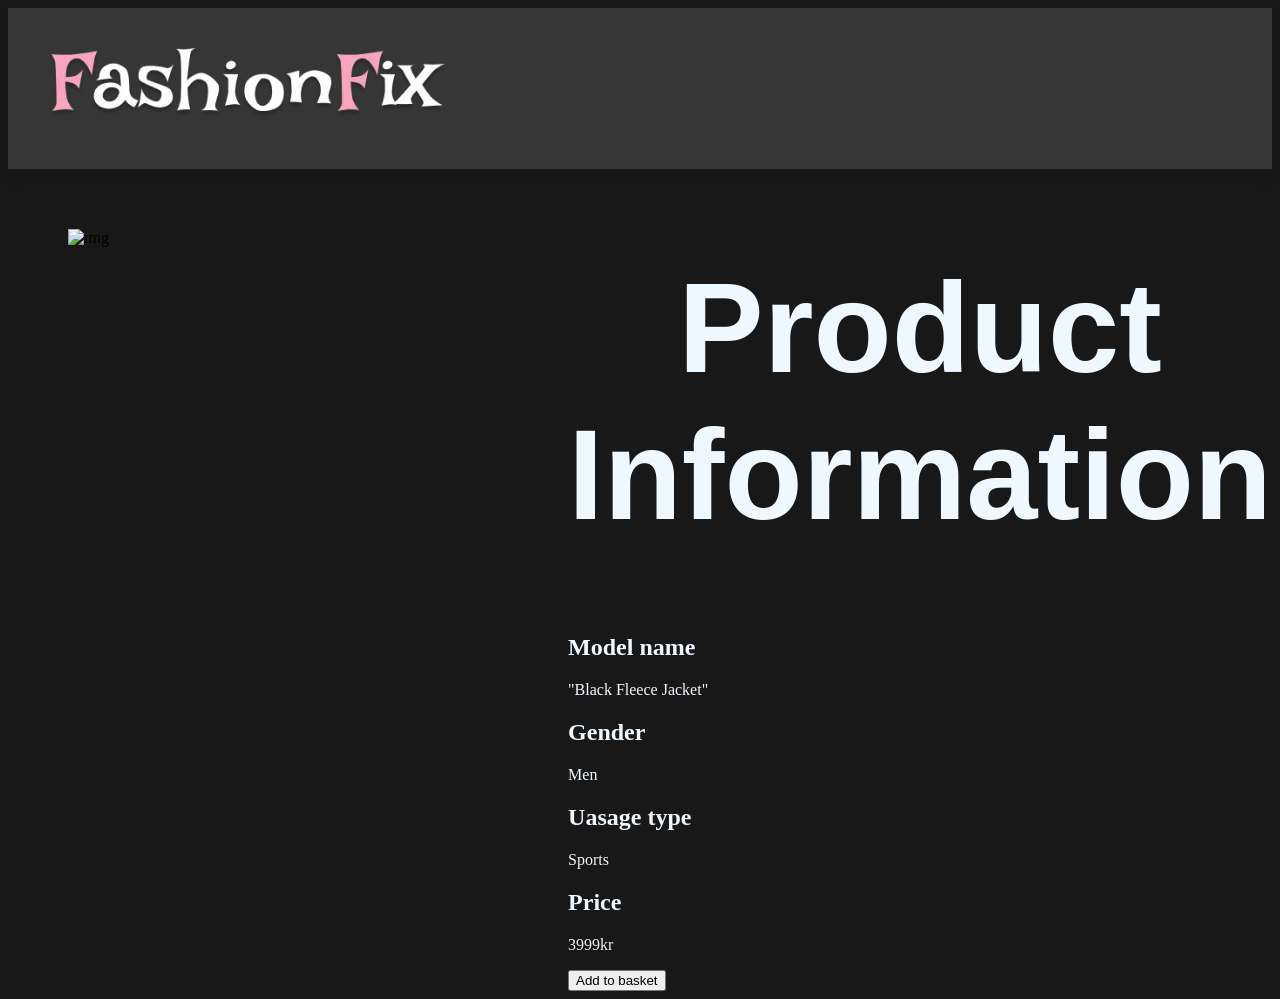
==== product.html @ 380a143b "halv-færdig" ====
<!DOCTYPE html>
<html lang="en">

<head>
    <meta charset="UTF-8">
    <meta name="viewport" content="width=device-width, initial-scale=1.0">
    <title>Document</title>
    <link rel="stylesheet" href="style.css">
    <link rel="stylesheet" href="layout.css">

</head>

<body>
    <header>
        <div class="logo">
            <a href="index.html">
                <img src="logo.webp" alt="Logo">
            </a>
        </div>
    </header>
    <main>
        <div class="product_info_card">
            <div class="info-img"><img src="https://kea-alt-del.dk/t7/images/webp/640/1528.webp" alt="img"></div>
            <div class="info">
                <h1>Product Information</h1>
                <h2>Model name</h2>
                <p>"Black Fleece Jacket"</p>
                <h2>Gender</h2>
                <p>Men</p>
                <h2>Uasage type</h2>
                <p>Sports</p>
                <h2>Price</h2>
                <p>3999kr</p>
                <button>Add to basket</button>

            </div>
        </div>

    </main>
</body>

</html>
---- style.css ----
img {
  width: 100%;
}
body {
  background-color: #181818;
}
.kategorier-cards {
  background-color: #d8dadb;
  box-shadow: 6px 8px 8px rgb(80, 93, 100);
  border-radius: 20px;
  max-width: 500px;
  text-align: center;
  margin: 40px;
  padding: 40px;
}

h1 {
  font-family: Impact, Haettenschweiler, "Arial Narrow Bold", sans-serif;
  font-size: 4rem;
  text-align: center;
  color: aliceblue;
}

p {
  color: aliceblue;
  font-size: 1rem;
}

h2 {
  color: aliceblue;
}
.cta {
  font-size: 1rem;
  color: aliceblue;
  text-decoration: underline;
}
a {
  text-decoration: none;
  font-family: "Segoe UI", Tahoma, Geneva, Verdana, sans-serif;
  font-size: 3rem;
  color: black;
}
.h1-start {
  border-bottom: solid;
  border-width: 2px;
}

.logo {
  max-width: 200px;
  margin: 10px;
}

/*** Menu ***/
header {
  top: 0;
  display: flex;
  justify-content: space-between;
  align-items: center;
  padding: 20px;
  background-color: #363636;
  box-shadow: 0 10px 10px rgba(0, 0, 0, 0.1);
}
@media (min-width: 768px) {
  h1 {
    font-size: 8rem;
  }
  .logo {
    max-width: 400px;
    margin: 20px;
  }
}
---- layout.css ----
.kategorier {
  display: grid;
  grid-template-columns: 1fr;
}

.cards {
  display: grid;
  grid-template-columns: 1fr;
  gap: 20px;
  max-width: 300px;
  align-items: center;
}
.product_list_container {
  display: grid;
}
.product_info_card {
  display: grid;
  grid-template-columns: 1fr 1fr;
  gap: 30px;
}
.info-img {
  max-width: 600px;
  margin: 60px;
}
@media (min-width: 768px) {
  .cards {
    display: grid;
    grid-template-columns: 1fr 1fr 1fr 1fr;
    gap: 20px;
    max-width: 1800px;
  }
  .product_list_container {
    display: grid;
  }
}
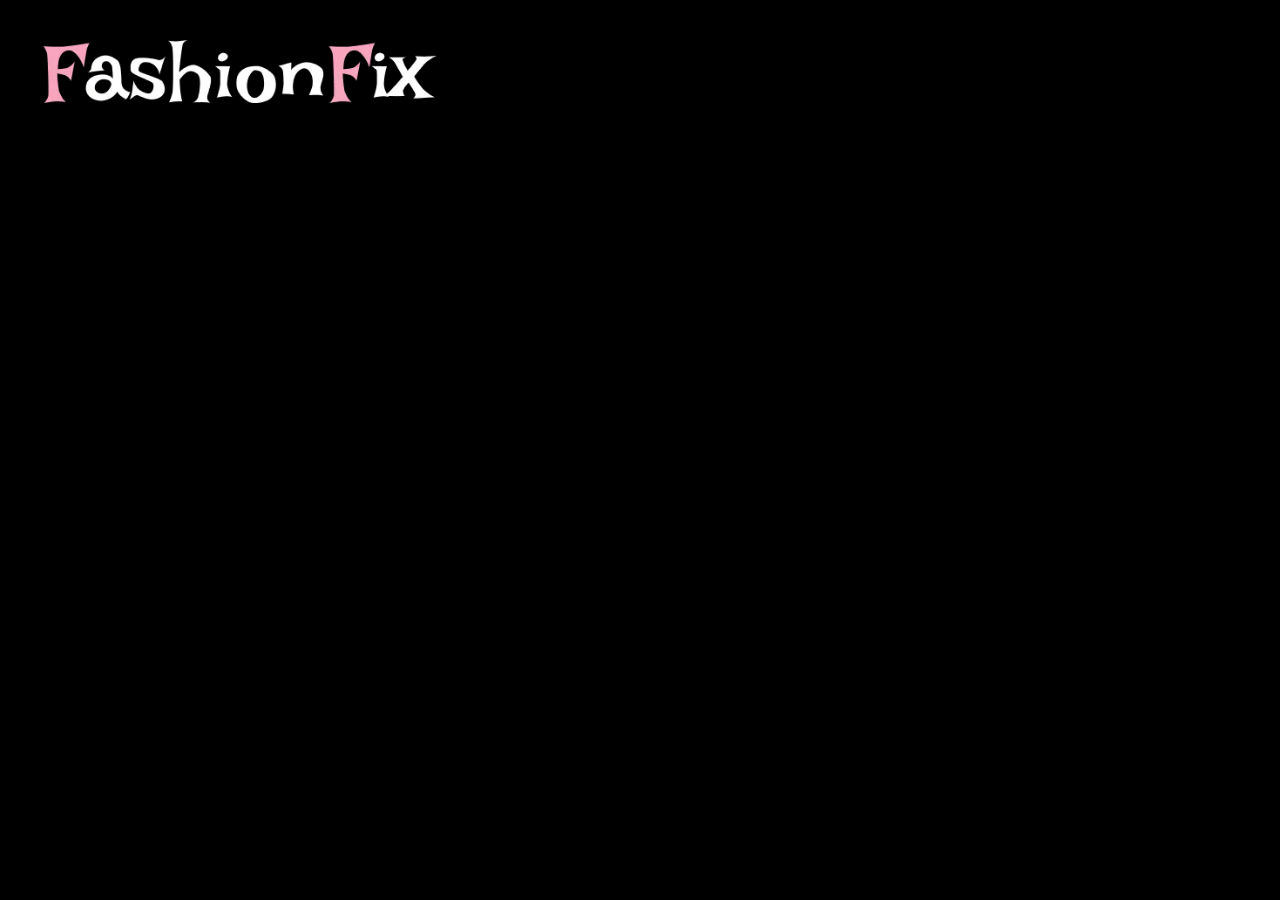
==== commit 362767a2: "done" ====
--- a/product.html
+++ b/product.html
@@ -4,14 +4,17 @@
 <head>
     <meta charset="UTF-8">
     <meta name="viewport" content="width=device-width, initial-scale=1.0">
-    <title>Document</title>
+    <title>FashionFix</title>
     <link rel="stylesheet" href="style.css">
     <link rel="stylesheet" href="layout.css">
+    <link
+        href="https://fonts.googleapis.com/css2?family=Playfair+Display:wght@500;700&family=Poppins:wght@300;400;500;600&display=swap"
+        rel="stylesheet">
 
 </head>
 
 <body>
-    <header>
+    <header class="sort">
         <div class="logo">
             <a href="index.html">
                 <img src="logo.webp" alt="Logo">
@@ -20,23 +23,11 @@
     </header>
     <main>
         <div class="product_info_card">
-            <div class="info-img"><img src="https://kea-alt-del.dk/t7/images/webp/640/1528.webp" alt="img"></div>
-            <div class="info">
-                <h1>Product Information</h1>
-                <h2>Model name</h2>
-                <p>"Black Fleece Jacket"</p>
-                <h2>Gender</h2>
-                <p>Men</p>
-                <h2>Uasage type</h2>
-                <p>Sports</p>
-                <h2>Price</h2>
-                <p>3999kr</p>
-                <button>Add to basket</button>
 
-            </div>
         </div>
 
     </main>
+    <script src="js/product.js"></script>
 </body>
 
 </html>
--- a/style.css
+++ b/style.css
@@ -2,49 +2,87 @@
   width: 100%;
 }
 body {
-  background-color: #181818;
-}
-.kategorier-cards {
-  background-color: #d8dadb;
-  box-shadow: 6px 8px 8px rgb(80, 93, 100);
-  border-radius: 20px;
-  max-width: 500px;
-  text-align: center;
-  margin: 40px;
-  padding: 40px;
+  margin: 0;
+  background-color: #000000;
+  color: #f2f2f2;
 }
 
+/*** Fonts ***/
 h1 {
-  font-family: Impact, Haettenschweiler, "Arial Narrow Bold", sans-serif;
-  font-size: 4rem;
+  font-family: "Playfair Display", serif;
+  font-size: 72px;
+  font-weight: 600;
+  color: #f2f2f2;
   text-align: center;
-  color: aliceblue;
+}
+h2 {
+  font-family: "Playfair Display", serif;
+  font-size: 72px;
+  font-weight: 600;
+  color: #f2f2f2;
+  text-align: center;
+}
+h3 {
+  font-family: "Poppins", sans-serif;
+  letter-spacing: 3px;
+  font-size: 2.5rem;
+}
+.lille-h1 {
+  font-size: 3rem;
+}
+p {
+  font-size: 1.5rem;
+  font-family: "Poppins", sans-serif;
+  letter-spacing: 3px;
 }
 
-p {
-  color: aliceblue;
-  font-size: 1rem;
+.kategorier-cards {
+  background: #1c1c1c;
+  border-radius: 20px;
+  font-size: 24px;
+  font-weight: 500;
+  box-shadow: 0 10px 30px rgba(0, 0, 0, 0.4);
+  margin: 30px;
+  padding: 40px;
+  text-align: center;
+}
+/*** Hover effekter ***/
+.kategorier-cards:hover {
+  transform: translateY(-8px);
+  background: #252525;
+  box-shadow: 0 15px 40px rgba(232, 160, 191, 0.3);
+  color: #e8a0bf;
+}
+.card:hover {
+  transform: translateY(-8px);
+  background: #000000;
+  box-shadow: 20px 20px 80px rgba(228, 141, 178, 0.3);
+  color: #e8a0bf;
+}
+.cta {
+  font-family: "Poppins", sans-serif;
+  letter-spacing: 4px;
+  font-size: 1.5rem;
+  text-transform: uppercase;
+  color: #e8a0bf;
+  background-color: transparent;
+  border: 2px solid #e8a0bf;
+  padding: 10px 20px;
+  margin: 10px;
+  cursor: pointer;
+  transition: all 0.3s ease;
 }
 
-h2 {
-  color: aliceblue;
-}
-.cta {
-  font-size: 1rem;
-  color: aliceblue;
-  text-decoration: underline;
-}
 a {
+  font-family: "Poppins", sans-serif;
+  letter-spacing: 4px;
+  font-size: 3rem;
+  text-transform: uppercase;
+  color: #e8a0bf;
   text-decoration: none;
-  font-family: "Segoe UI", Tahoma, Geneva, Verdana, sans-serif;
-  font-size: 3rem;
-  color: black;
-}
-.h1-start {
-  border-bottom: solid;
-  border-width: 2px;
 }
 
+/*** Logo ***/
 .logo {
   max-width: 200px;
   margin: 10px;
@@ -57,8 +95,12 @@
   justify-content: space-between;
   align-items: center;
   padding: 20px;
-  background-color: #363636;
+  background-color: #ffffff99;
   box-shadow: 0 10px 10px rgba(0, 0, 0, 0.1);
+}
+
+.sort {
+  background-color: #00000099;
 }
 @media (min-width: 768px) {
   h1 {
@@ -69,3 +111,77 @@
     margin: 20px;
   }
 }
+
+/*** Hero section ***/
+.hero {
+  height: 60vh;
+  background: linear-gradient(#ffffff99, #00000099);
+  display: flex;
+  align-items: center;
+  justify-content: center;
+  text-align: center;
+  padding: 0 20px;
+}
+
+.hero-content {
+  max-width: 800px;
+}
+
+.hero-subtitle {
+  font-family: "Poppins", sans-serif;
+  letter-spacing: 4px;
+  font-size: 14px;
+  text-transform: uppercase;
+  color: #e8a0bf;
+  margin-bottom: 20px;
+}
+
+.hero h1 {
+  font-family: "Playfair Display", serif;
+  font-size: 72px;
+  font-weight: 600;
+  margin: 0 0 30px 0;
+  color: #f2f2f2;
+}
+
+/* BTN */
+.sort-btn {
+  font-family: "Poppins", sans-serif;
+  letter-spacing: 4px;
+  font-size: 1.5rem;
+  text-transform: uppercase;
+  color: #e8a0bf;
+  background-color: transparent;
+  border: 2px solid #e8a0bf;
+  padding: 10px 20px;
+  margin: 10px;
+  cursor: pointer;
+  transition: all 0.3s ease;
+}
+
+.btn-wrapper {
+  text-align: center;
+}
+
+.badge {
+  display: inline-block;
+  padding: 0.25rem 0.55rem;
+  border-radius: 999px;
+  background: #ff1500;
+  color: #fff;
+  font-size: 0.85rem;
+  font-weight: 600;
+}
+.basket-btn {
+  font-family: "Poppins", sans-serif;
+  letter-spacing: 4px;
+  font-size: 1.5rem;
+  text-transform: uppercase;
+  color: #e8a0bf;
+  background-color: transparent;
+  border: 2px solid #e8a0bf;
+  padding: 10px 20px;
+  margin: 10px;
+  cursor: pointer;
+  transition: all 0.3s ease;
+}
--- a/layout.css
+++ b/layout.css
@@ -1,35 +1,27 @@
+/*** Index ***/
+
 .kategorier {
   display: grid;
   grid-template-columns: 1fr;
 }
 
-.cards {
+/**** productlist ***/
+.page {
   display: grid;
   grid-template-columns: 1fr;
-  gap: 20px;
-  max-width: 300px;
-  align-items: center;
+  margin: 100px;
 }
-.product_list_container {
-  display: grid;
-}
+
+/*** product ***/
 .product_info_card {
   display: grid;
   grid-template-columns: 1fr 1fr;
-  gap: 30px;
+  gap: 40px;
 }
-.info-img {
-  max-width: 600px;
-  margin: 60px;
-}
+
 @media (min-width: 768px) {
-  .cards {
+  .kategorier {
     display: grid;
-    grid-template-columns: 1fr 1fr 1fr 1fr;
-    gap: 20px;
-    max-width: 1800px;
-  }
-  .product_list_container {
-    display: grid;
+    grid-template-columns: 1fr 1fr;
   }
 }
